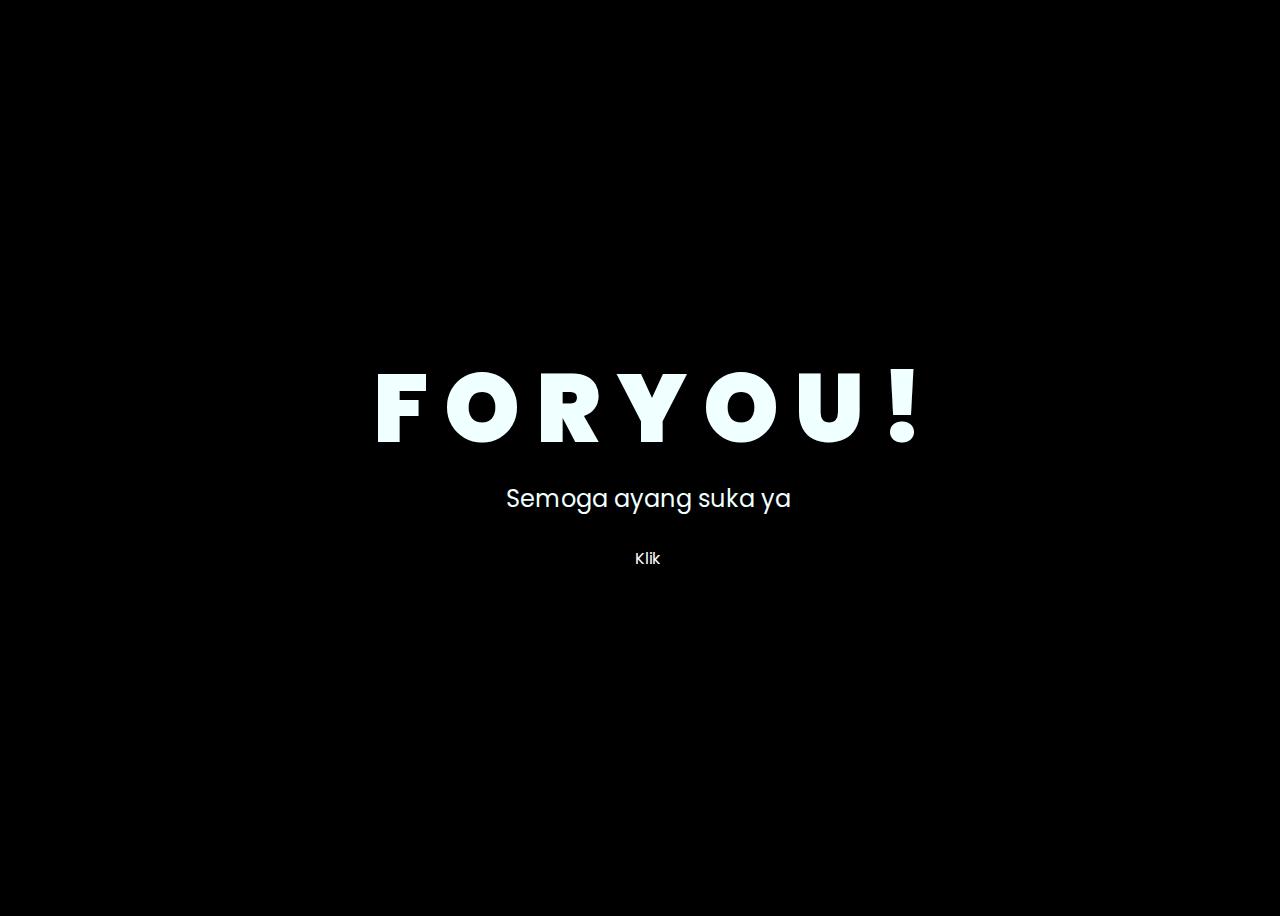
==== hmm.html @ 24006e31 "Add files via upload" ====
<!DOCTYPE html>
<html lang="en">
<head>
    <meta charset="UTF-8">
    <meta http-equiv="X-UA-Compatible" content="IE=edge">
    <meta name="viewport" content="width=device-width, initial-scale=1.0">
    <link rel="stylesheet" href="css/style.css">
    <link rel="icon" href="img/flowers.png" type="image/x-icon">
    <style>
        /* Tambahkan gaya untuk tombol */
        .button button {
            display: inline-block;
            padding: 10px 20px;
            font-size: 16px;
            text-align: center;
            text-decoration: none;
            border: none;
            border-radius: 5px;
            background-color: #000000; /* Ganti dengan warna yang diinginkan */
            color: #ffffff;
            cursor: pointer;
            transition: background-color 0.3s ease;
        }

        .button button:hover {
            background-color: #808080; /* Ganti dengan warna yang berbeda saat hover */
        }

        .button button a {
            text-decoration: none;
            color: inherit;
        }
    </style>
    <title>Flowers</title>
</head>
<body>
    <div class="greetings">
        <span>F</span>
        <span>O</span>
        <span>R</span>
        <span>Y</span>
        <span>O</span>
        <span>U</span>
        <span>!</span>
    </div>
    <div class="description">
        <span> Semoga ayang suka ya  </span>
    </div>
    <div class="button">
        <button>
            <a href="flower.html">Klik</a>
        </button>
    </div>
</body>
</html>
---- css/style.css ----
@import url('https://fonts.googleapis.com/css2?family=Poppins:ital,wght@0,500;1,900&display=swap');
*{
    font-family: 'Poppins',cursive;
}
body{
    color: azure;
    width: 100%;
    height: 100vh;
    display: flex;
    flex-direction: column;
    align-items: center;
    justify-content: center;
    background-color: black;
}
.greetings{
    font-size: 6rem;
    font-weight: 900;
}
.greetings > span{
    animation: glow 2.5s ease-in-out infinite;
}
@keyframes glow{
    0%, 100%{
        color: #fff;
        text-shadow: 0 0 12px #39c6d6, 0 0 50px #39c6d6, 0 0 100px #39c6d6;
    }
    10%, 90%{
        color: #111;
        text-shadow: none;
    }
}
.greetings > span:nth-child(2){
    animation-delay: .2s ;
}
.greetings > span:nth-child(3){
    animation-delay: .4s ;
}
.greetings > span:nth-child(4){
    animation-delay: .6s;
}
.greetings > span:nth-child(5){
    animation-delay: .8s;
}
.greetings > span:nth-child(6){
    animation-delay: 1.0s ;
}
.greetings > span:nth-child(7){
    animation-delay: 1.2s ;
}
.description{
    font-size: 1.5rem;
    margin-bottom: 20px;
}

.button a{
    text-decoration: none;
    font-size: 1rem;
    color: #111;
}

@media screen and (max-width:574px){
    .greetings{
        display: block;
        font-size: 3rem;
        font-weight: 500;
        text-align: center;
    }
    .description{
        font-size: 1rem;
    }
    
    .button a{
        font-size: .5rem;
    }
}
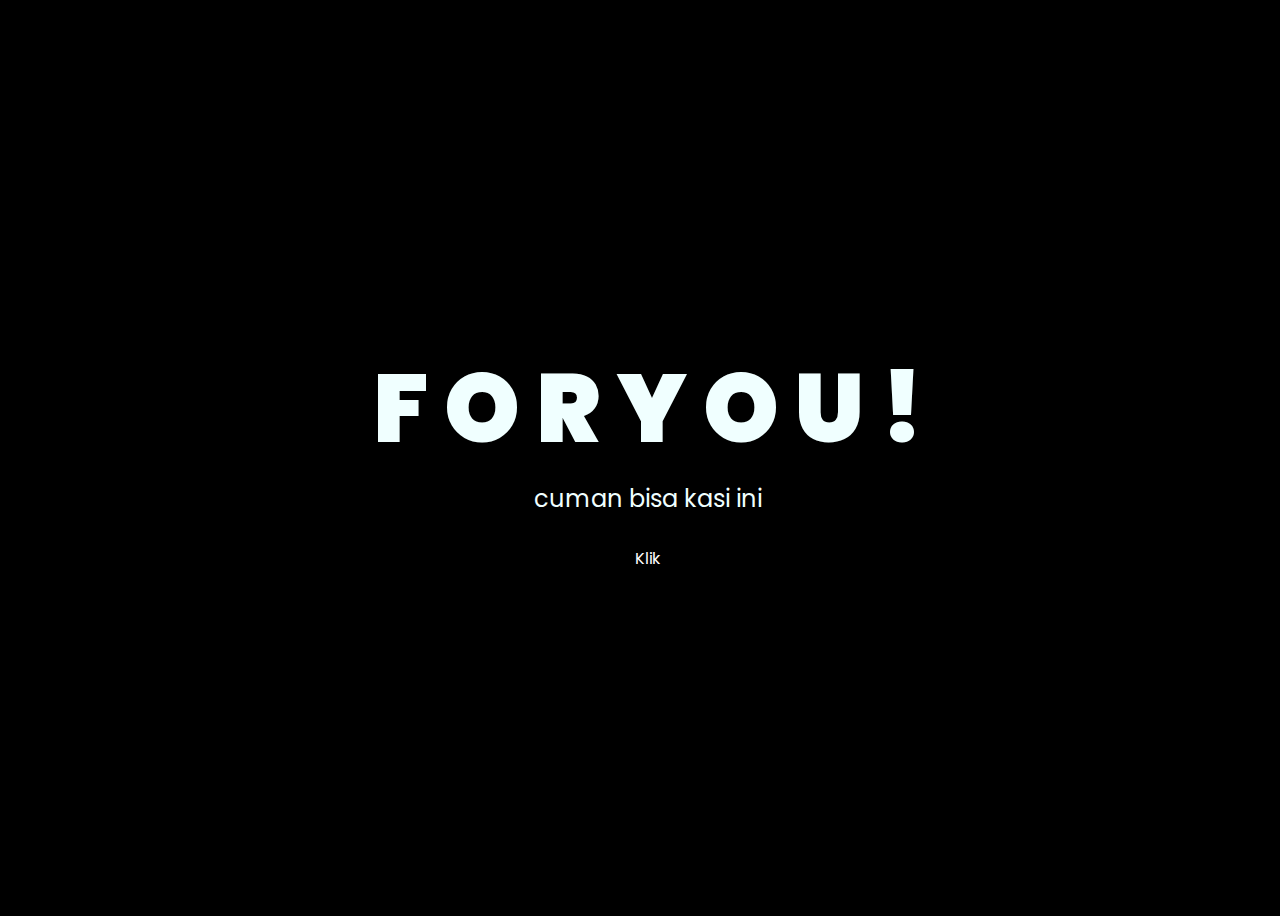
==== commit 531ed99f: "Add files via upload" ====
--- a/hmm.html
+++ b/hmm.html
@@ -44,7 +44,7 @@
         <span>!</span>
     </div>
     <div class="description">
-        <span> Semoga ayang suka ya  </span>
+        <span> cuman bisa kasi ini </span>
     </div>
     <div class="button">
         <button>
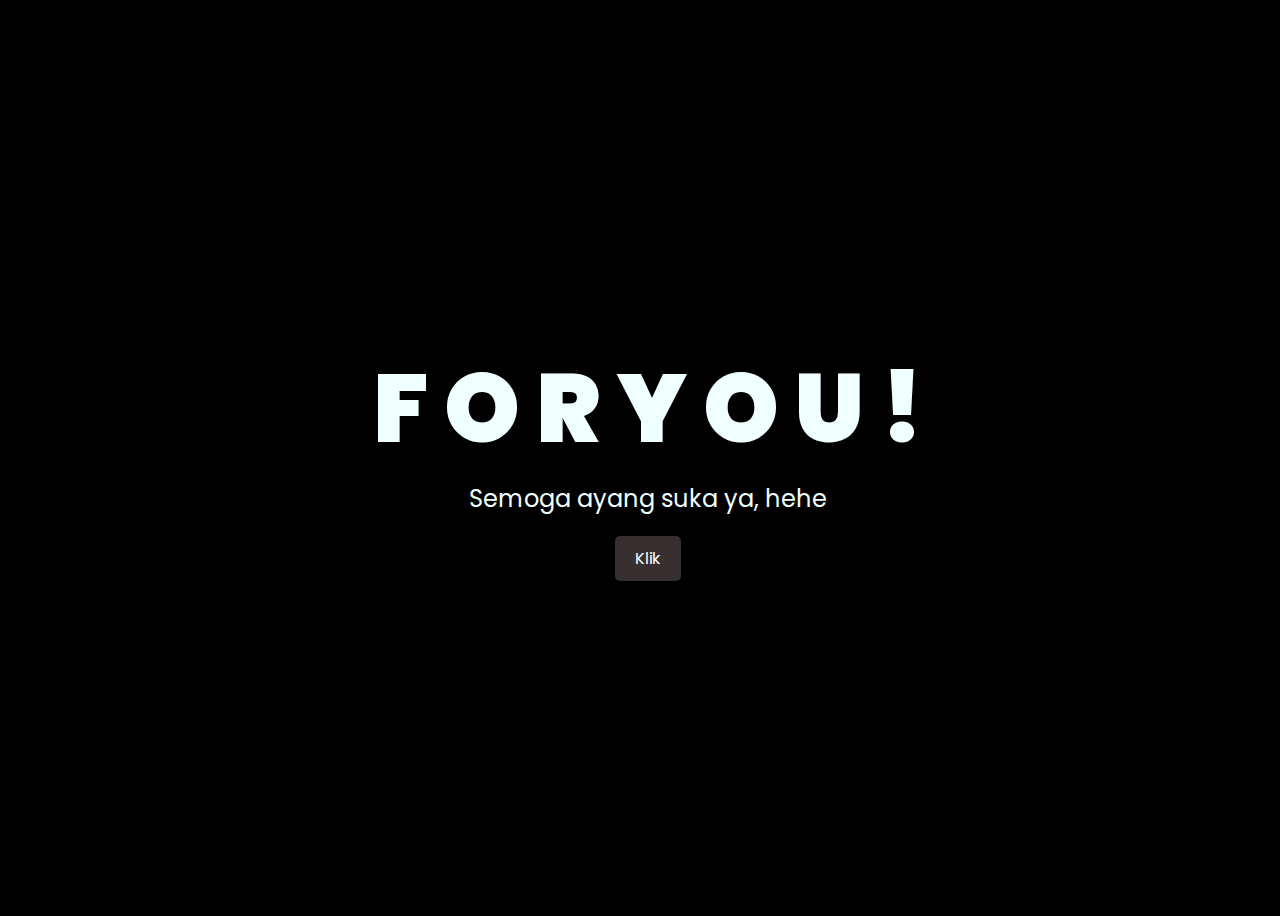
==== commit 0370dc96: "Add files via upload" ====
--- a/hmm.html
+++ b/hmm.html
@@ -16,7 +16,7 @@
             text-decoration: none;
             border: none;
             border-radius: 5px;
-            background-color: #000000; /* Ganti dengan warna yang diinginkan */
+            background-color: #363030; /* Ganti dengan warna yang diinginkan */
             color: #ffffff;
             cursor: pointer;
             transition: background-color 0.3s ease;
@@ -44,7 +44,7 @@
         <span>!</span>
     </div>
     <div class="description">
-        <span> cuman bisa kasi ini </span>
+        <span> Semoga ayang suka ya, hehe </span>
     </div>
     <div class="button">
         <button>
